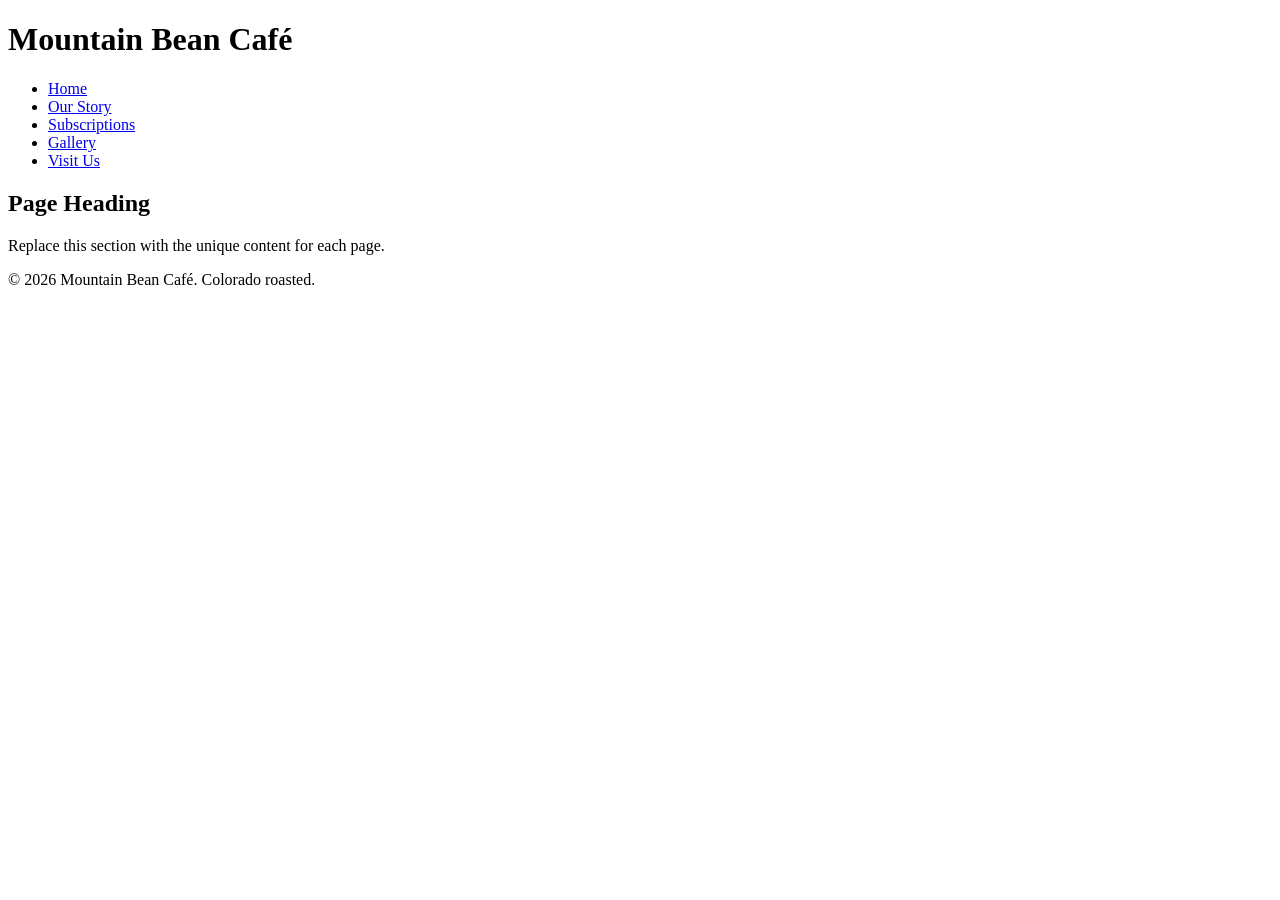
==== template.html @ acd73b53 "Create Mountain Bean Cafe master template" ====
<!DOCTYPE html>
<html lang="en">

<head>
    <meta charset="UTF-8">

    <meta name="viewport" content="width=device-width, initial-scale=1.0">

    <title>Mountain Bean Café</title>

    <meta name="description"
          content="Mountain Bean Café serves locally roasted Colorado coffee for adventurers, travelers, and coffee lovers.">

    <link rel="stylesheet" href="prosite/css/main.css">
</head>

<body>

    <header>
        <h1>Mountain Bean Café</h1>

        <nav>
            <ul>
                <li><a href="index.html">Home</a></li>
                <li><a href="about.html">Our Story</a></li>
                <li><a href="subscription.html">Subscriptions</a></li>
                <li><a href="gallery.html">Gallery</a></li>
                <li><a href="contact.html">Visit Us</a></li>
            </ul>
        </nav>
    </header>

    <main>

        <section>
            <h2>Page Heading</h2>

            <p>
                Replace this section with the unique content for each page.
            </p>
        </section>

    </main>

    <footer>
        <p>&copy; 2026 Mountain Bean Café. Colorado roasted.</p>
    </footer>

</body>

</html>
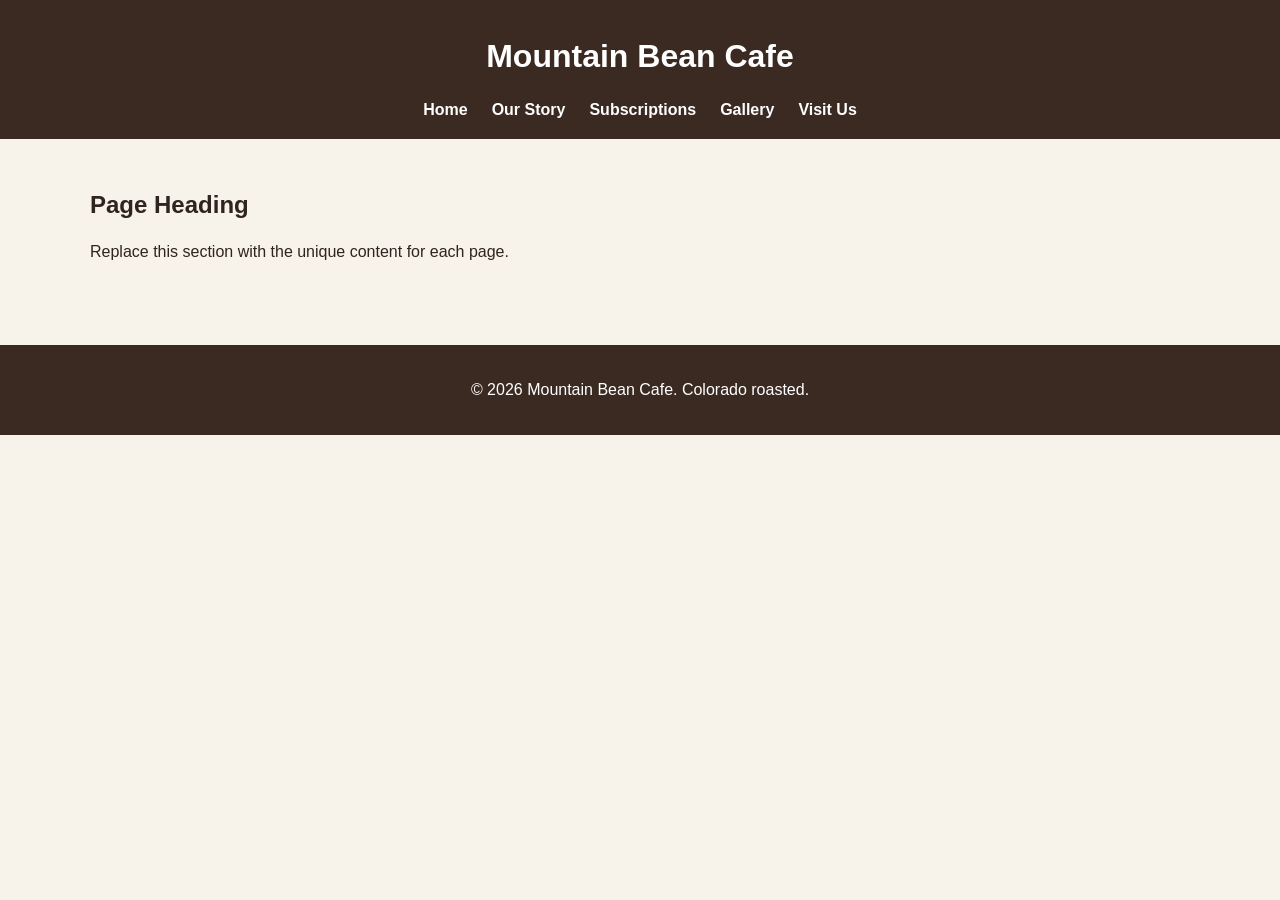
==== commit 59e2d3cc: "Feat: Complete Template" ====
--- a/template.html
+++ b/template.html
@@ -6,10 +6,10 @@
 
     <meta name="viewport" content="width=device-width, initial-scale=1.0">
 
-    <title>Mountain Bean Café</title>
+    <title>Mountain Bean Cafe</title>
 
     <meta name="description"
-          content="Mountain Bean Café serves locally roasted Colorado coffee for adventurers, travelers, and coffee lovers.">
+          content="Mountain Bean Cafe serves locally roasted Colorado coffee for adventurers, travelers, and coffee lovers.">
 
     <link rel="stylesheet" href="prosite/css/main.css">
 </head>
@@ -17,7 +17,7 @@
 <body>
 
     <header>
-        <h1>Mountain Bean Café</h1>
+        <h1>Mountain Bean Cafe</h1>
 
         <nav>
             <ul>
@@ -43,7 +43,7 @@
     </main>
 
     <footer>
-        <p>&copy; 2026 Mountain Bean Café. Colorado roasted.</p>
+        <p>&copy; 2026 Mountain Bean Cafe. Colorado roasted.</p>
     </footer>
 
 </body>
--- a/prosite/css/main.css
+++ b/prosite/css/main.css
@@ -0,0 +1,169 @@
+@font-face {
+    font-family: "MountainBean";
+    src: url("../fonts/mountainbean.woff2") format("woff2");
+}
+
+* {
+    box-sizing: border-box;
+}
+
+body {
+    margin: 0;
+    font-family: "MountainBean", Arial, sans-serif;
+    background-color: #f7f2ea;
+    color: #2f241f;
+    line-height: 1.6;
+}
+
+header {
+    background-color: #3b2a22;
+    color: white;
+    padding: 1rem;
+    text-align: center;
+}
+
+nav ul {
+    list-style: none;
+    margin: 0;
+    padding: 0;
+    display: flex;
+    justify-content: center;
+    gap: 1.5rem;
+}
+
+nav a {
+    color: white;
+    text-decoration: none;
+    font-weight: bold;
+}
+
+main {
+    width: 90%;
+    max-width: 1100px;
+    margin: 0 auto;
+    padding: 2rem 0;
+}
+
+h1,
+h2,
+h3 {
+    line-height: 1.2;
+}
+
+img {
+    max-width: 100%;
+    height: auto;
+}
+
+.btn-primary {
+    display: inline-block;
+    background-color: #7a4b2a;
+    color: white;
+    padding: 0.75rem 1.25rem;
+    text-decoration: none;
+    border-radius: 6px;
+    font-weight: bold;
+}
+
+.btn-primary:hover,
+.btn-primary:focus {
+    background-color: #56331d;
+}
+
+table {
+    width: 100%;
+    border-collapse: collapse;
+    margin: 1.5rem 0;
+}
+
+th,
+td {
+    border: 1px solid #aaa;
+    padding: 0.75rem;
+    text-align: left;
+}
+
+.gallery {
+    display: grid;
+    grid-template-columns: repeat(3, 1fr);
+    gap: 1rem;
+}
+
+.gallery img {
+    width: 120px;
+    max-width: 100%;
+}
+
+.map-container iframe {
+    width: 100%;
+    min-height: 350px;
+    border: 0;
+}
+
+footer {
+    background-color: #3b2a22;
+    color: white;
+    text-align: center;
+    padding: 1rem;
+    margin-top: 2rem;
+}
+
+
+.hero {
+    min-height: 60vh;
+    padding: 4rem 2rem;
+    background-image: url("../images/hero.jpg");
+    background-size: cover;
+    background-position: center;
+    text-align: center;
+    color: white;
+}
+
+.hero h2 {
+    font-size: 2.5rem;
+}
+
+.hero p {
+    max-width: 700px;
+    margin: 1rem auto 2rem;
+    font-size: 1.2rem;
+}
+
+
+/* Tablet and mobile */
+@media (max-width: 768px) {
+    nav ul {
+        flex-direction: column;
+        gap: 0.5rem;
+    }
+
+    main {
+        width: 92%;
+    }
+
+    .gallery {
+        grid-template-columns: repeat(2, 1fr);
+    }
+}
+
+/* Small phones */
+@media (max-width: 500px) {
+    .gallery {
+        grid-template-columns: 1fr;
+    }
+
+    table,
+    thead,
+    tbody,
+    th,
+    td,
+    tr {
+        display: block;
+        width: 100%;
+    }
+
+    .btn-primary {
+        width: 100%;
+        text-align: center;
+    }
+}
